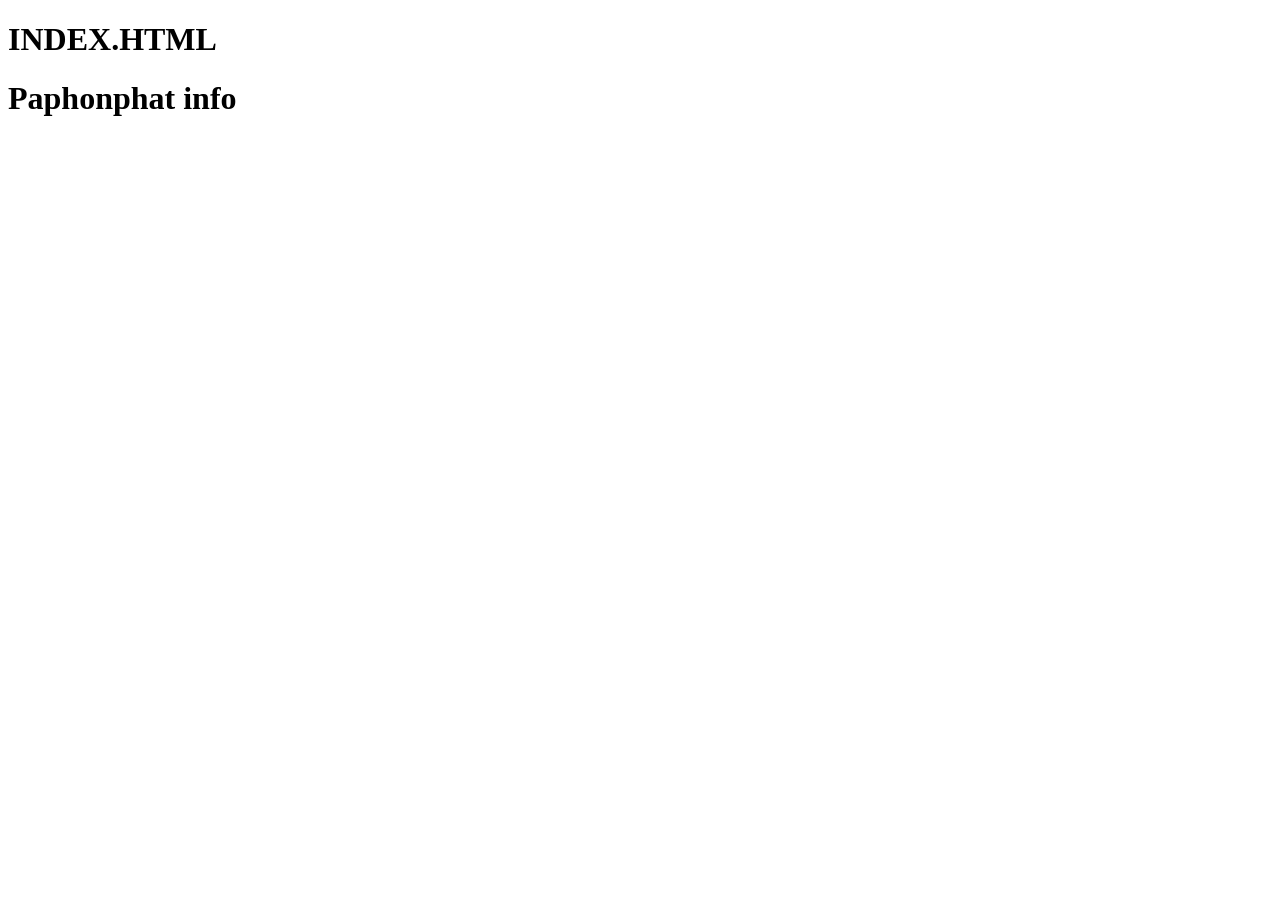
==== index.html @ 8d164c1d "test" ====
<!DOCTYPE html>
<html lang="en">
<head>
    <meta charset="UTF-8">
    <meta name="viewport" content="width=device-width, initial-scale=1.0">
    <title>Khet</title>
</head>
<body>
    <h1>INDEX.HTML</h1>
    <h1>Paphonphat info</h1>
</body>
</html>
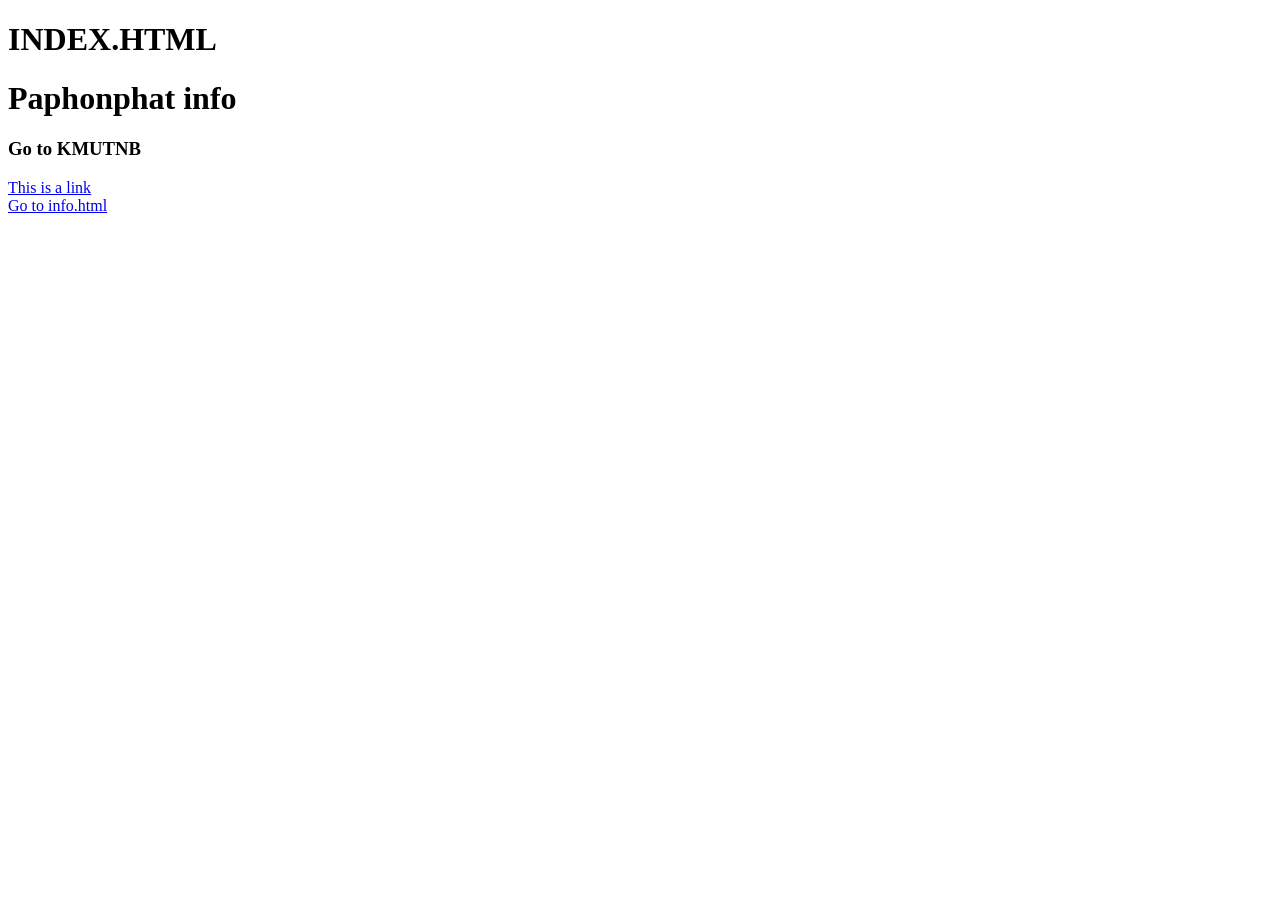
==== commit 3999bb76: "html" ====
--- a/index.html
+++ b/index.html
@@ -8,5 +8,9 @@
 <body>
     <h1>INDEX.HTML</h1>
     <h1>Paphonphat info</h1>
+    <h3>Go to KMUTNB</h3>
+    <a href="https://www.w3schools.com">This is a link</a>
+    <br>
+    <a href="info.html"> Go to info.html</a>
 </body>
 </html>
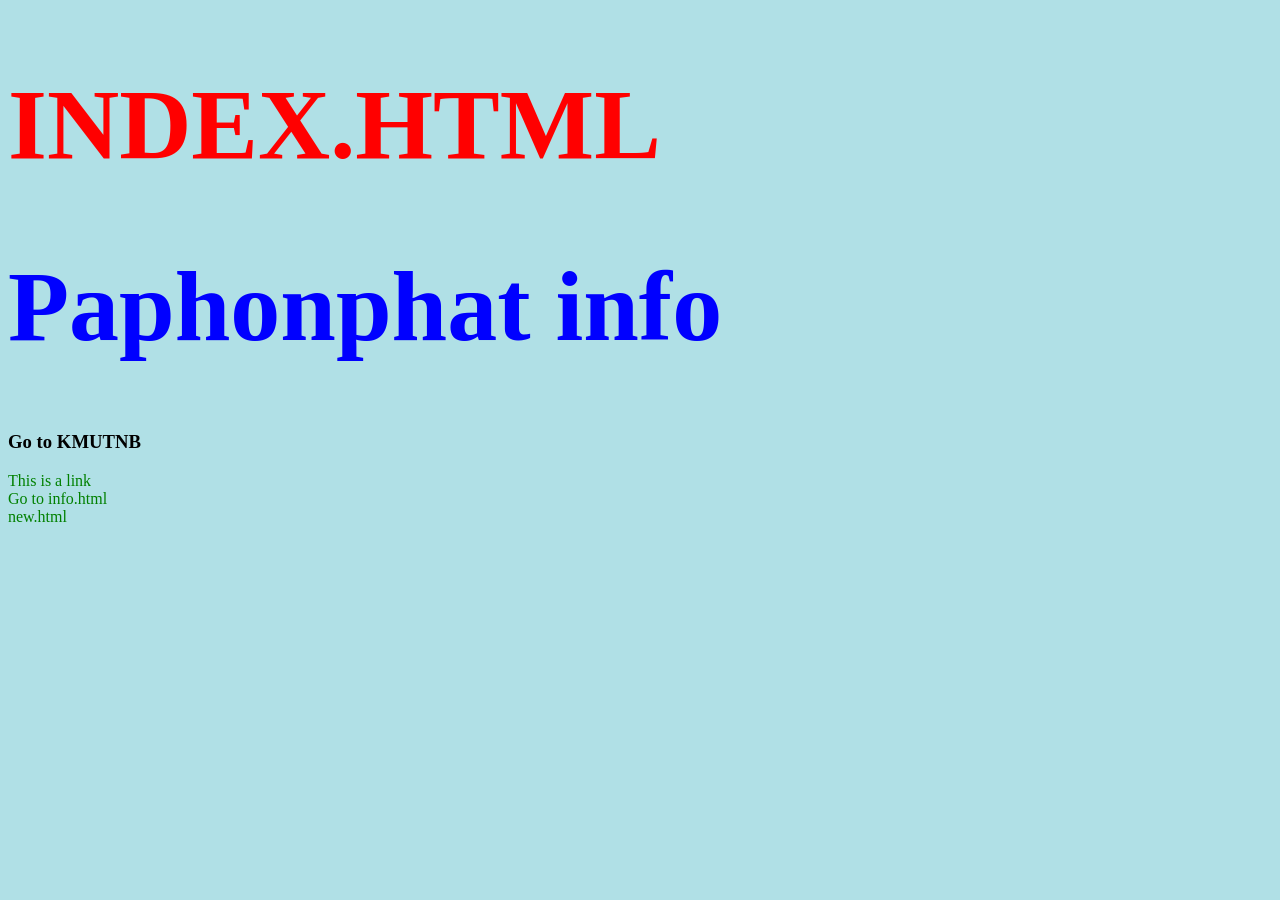
==== commit ff4edec5: "html" ====
--- a/index.html
+++ b/index.html
@@ -4,13 +4,17 @@
     <meta charset="UTF-8">
     <meta name="viewport" content="width=device-width, initial-scale=1.0">
     <title>Khet</title>
+    <link rel="stylesheet" href="css/styles.css">
 </head>
-<body>
-    <h1>INDEX.HTML</h1>
+<body >
+    <!--golddddd-->
+    <h1 style="color:red;">INDEX.HTML</h1>
     <h1>Paphonphat info</h1>
     <h3>Go to KMUTNB</h3>
     <a href="https://www.w3schools.com">This is a link</a>
     <br>
     <a href="info.html"> Go to info.html</a>
+    <br >
+    <a href="new.html">new.html</a>
 </body>
 </html>
--- a/css/styles.css
+++ b/css/styles.css
@@ -0,0 +1,70 @@
+body {
+  background-color: powderblue;
+}
+h1 {
+  color: blue;
+  font-family: Verdana;
+  font-size: 100px;
+}
+p {
+  color: red;
+  font-family: Verdana, Geneva, Tahoma, sans-serif;
+  font-size: 100px;
+}
+a:link{
+    color:green;
+    background-color: transparent;
+    text-decoration: none;
+}
+a:visited{
+    color:rgb(0, 255, 13);
+    background-color: transparent;
+    text-decoration: none;
+}
+a:hover{
+    color:rgb(255, 0, 0);
+    background-color: transparent;
+    text-decoration: underline;
+}
+a:active{
+    color:rgb(255, 0, 234);
+    background-color: transparent;
+    text-decoration: underline;
+}
+*{
+    box-sizing: border-box;
+}
+header{
+    background-color: orange;
+    padding: 30px;
+    text-align: center;
+    font-size: 60px;
+    color:white;
+}
+nav{
+    float: left;
+    width: 30%;
+    height: 300px;
+    background-color: darkcyan;
+    padding: 30px;
+    text-align: center;
+    font-size: 20px;
+    color:white;
+}
+article{
+    float: left;
+    width: 70%;
+    height: 300px;
+    background-color: darkgreen;
+    padding: 30px;
+    text-align: center;
+    font-size: 60px;
+    color:white;
+}
+footer{
+     background-color: darkred;
+    padding: 30px;
+    text-align: center;
+    font-size: 60px;
+    color:white;
+}
